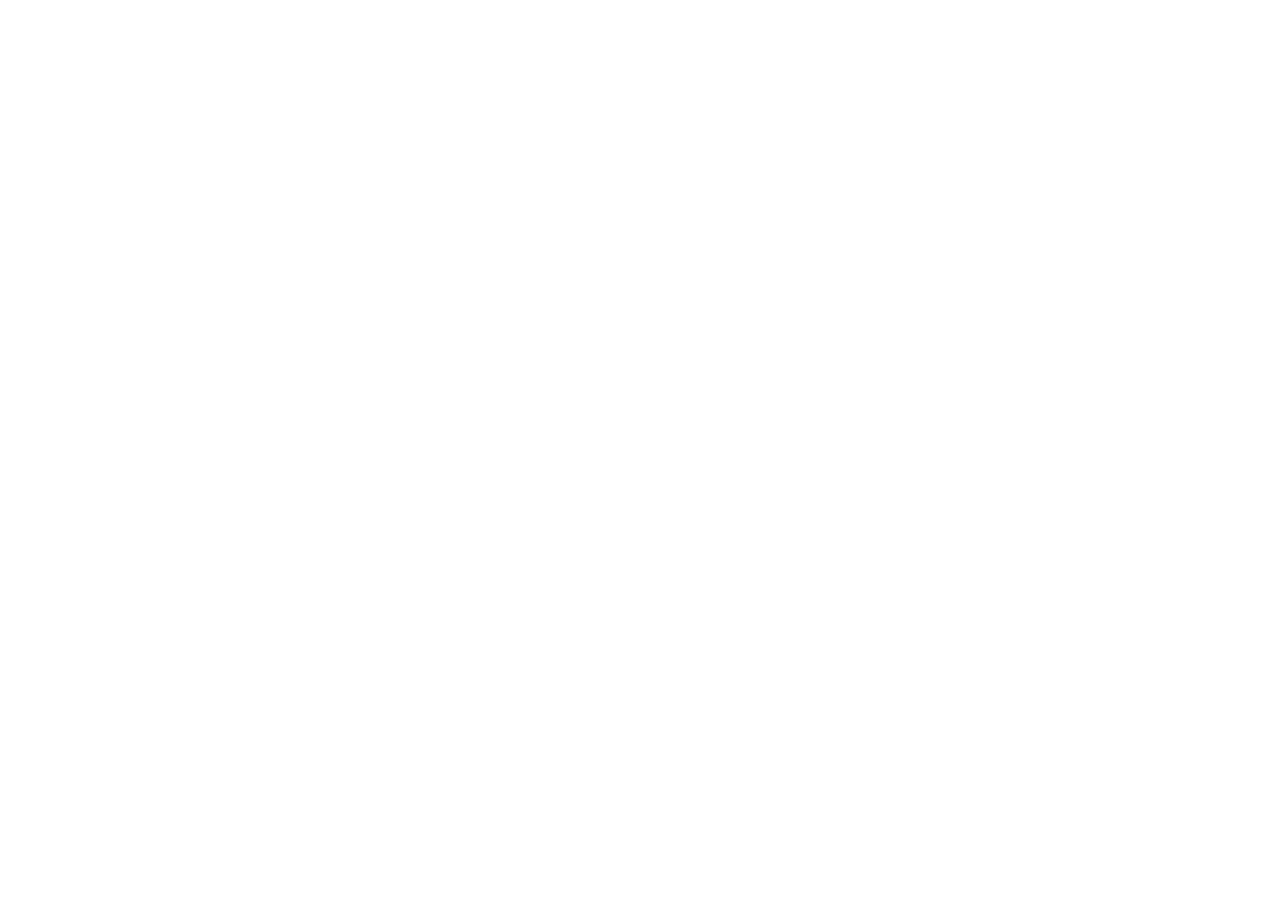
==== index.html @ 84e46970 "add some files about vue component" ====
<!DOCTYPE html>
<html lang="en">
<head>
    <meta charset="UTF-8">
    <meta name="viewport" content="width=device-width, initial-scale=1.0">
    <meta http-equiv="X-UA-Compatible" content="ie=edge">
    <link rel="stylesheet" href="./css/index.css">
    <script type="tetx/javascript" src="./js/vue.js"></script>
    <title>Document</title>
</head>
<body>
    <div class="container">
        
    </div>
    
</body>
</html>
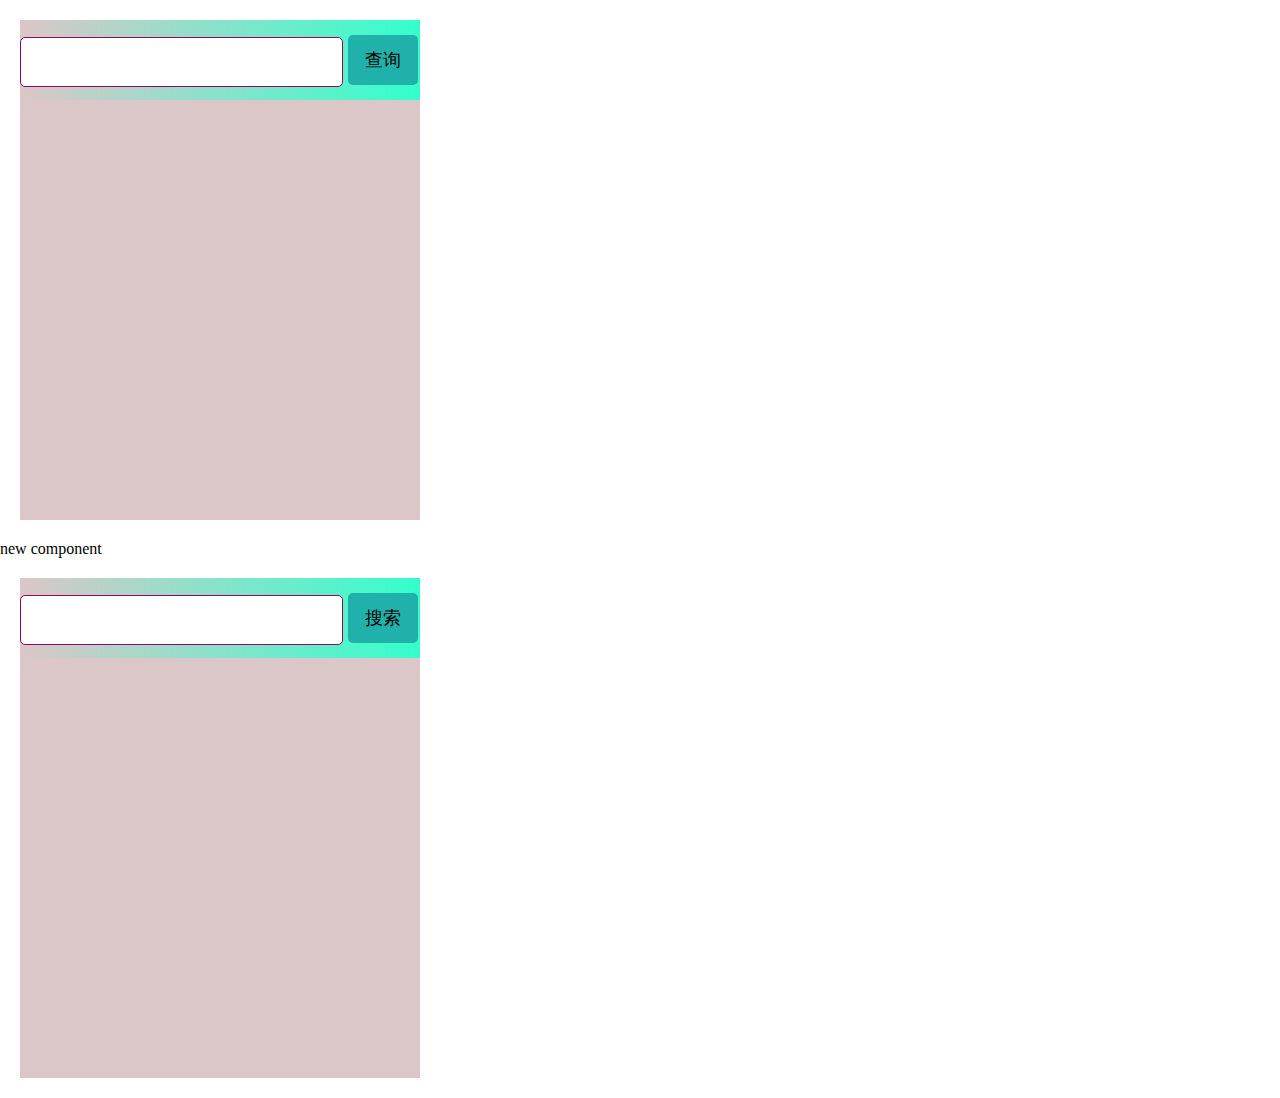
==== commit aa6c978e: "add some file about vue-slot emit" ====
--- a/index.html
+++ b/index.html
@@ -4,14 +4,20 @@
     <meta charset="UTF-8">
     <meta name="viewport" content="width=device-width, initial-scale=1.0">
     <meta http-equiv="X-UA-Compatible" content="ie=edge">
-    <link rel="stylesheet" href="./css/index.css">
-    <script type="tetx/javascript" src="./js/vue.js"></script>
+        <script type="text/javascript" src="./js/vue.js"></script>
+        <link rel="stylesheet" href="./css/index.css"> <script type="text/javascript" src="./js/index.js"></script>
+    
     <title>Document</title>
 </head>
 <body>
-    <div class="container">
-        
+    <div class="wrap">
+        <!--自定义的标签名只能采用烤串法书写，不能采用驼峰法写. -->
+        <!-- 父组件向子组件传值的话，父组件可以采用驼峰法或者是烤串法书写此处的btn-Value或btnValue -->
+        <my-component btn-value="查询" :list="item1"></my-component>
+        <p>{{newcomponent}}</p>
+        <my-component btn-value="搜索" :list="item2"></my-component>        
     </div>
-    
+   <div class="wrap2"></div>
+    </script>
 </body>
 </html>--- a/css/index.css
+++ b/css/index.css
@@ -0,0 +1,81 @@
+*{
+    margin: 0;
+    padding: 0;
+
+}
+.demo-box{
+    width: auto;
+    height: 200px;
+    background: #ccc;
+    overflow: scroll;
+}
+ul{
+    list-style: none;
+}
+/* ==========总容器样式设置=========*/
+.container{
+    width: 400px;
+    height: 500px;
+    background: rgb(219, 199, 199);
+    margin: 20px;
+}
+/* ==========搜索栏总体样式========= */
+.searchbox{
+    width: auto;
+    overflow: hidden;
+    font-size: 0;
+    height: 80px;
+    background: linear-gradient(to right,rgba(51,255 ,204,0),rgba(51, 255 ,204,1));
+}
+/* ==========输入框的样式=========== */
+.keywords{
+    width: calc(100% - 77px);
+    height:50px; 
+    border: 0;
+    margin: 15px 0;
+    margin-right:5px;
+    text-align: center;
+    outline: none;
+    box-sizing: border-box;
+    border-radius:5px;
+    border: 1px solid #990066 ;
+}
+/* =========搜索按钮的样式============ */
+.searchbox input[type="button"]{
+    box-sizing: border-box;
+    width: 70px;
+    height: 50px;
+    margin: 15px 0;
+    background: lightseagreen;
+    outline: none;
+    font-size: 18px;
+    border-radius:5px;
+    border: 0;
+    transition: box-shadow .3s;
+}
+.searchbox input[type="button"]:hover{
+    cursor: pointer;
+    background: lightyellow;
+    box-shadow: 0 2px 25px 2px #CCCCCC  ;
+}
+/* =====伪装select的list元素样式======= */
+.list{
+    width: 80%;
+    /* margin: 20px 0; */
+    height: 335px;
+    text-align: center;
+    border-radius: 5px;
+
+}
+.list li{
+    margin: 5px;
+    width: auto;
+    line-height: 50px;
+    height: 50px;
+    border-radius: 5px;
+    background: #CCFFFF ;
+    cursor:pointer;
+}
+.list li:hover{
+    background:linear-gradient( to right,rgba(204,255,204,0),rgba(204,255,204,1));
+}